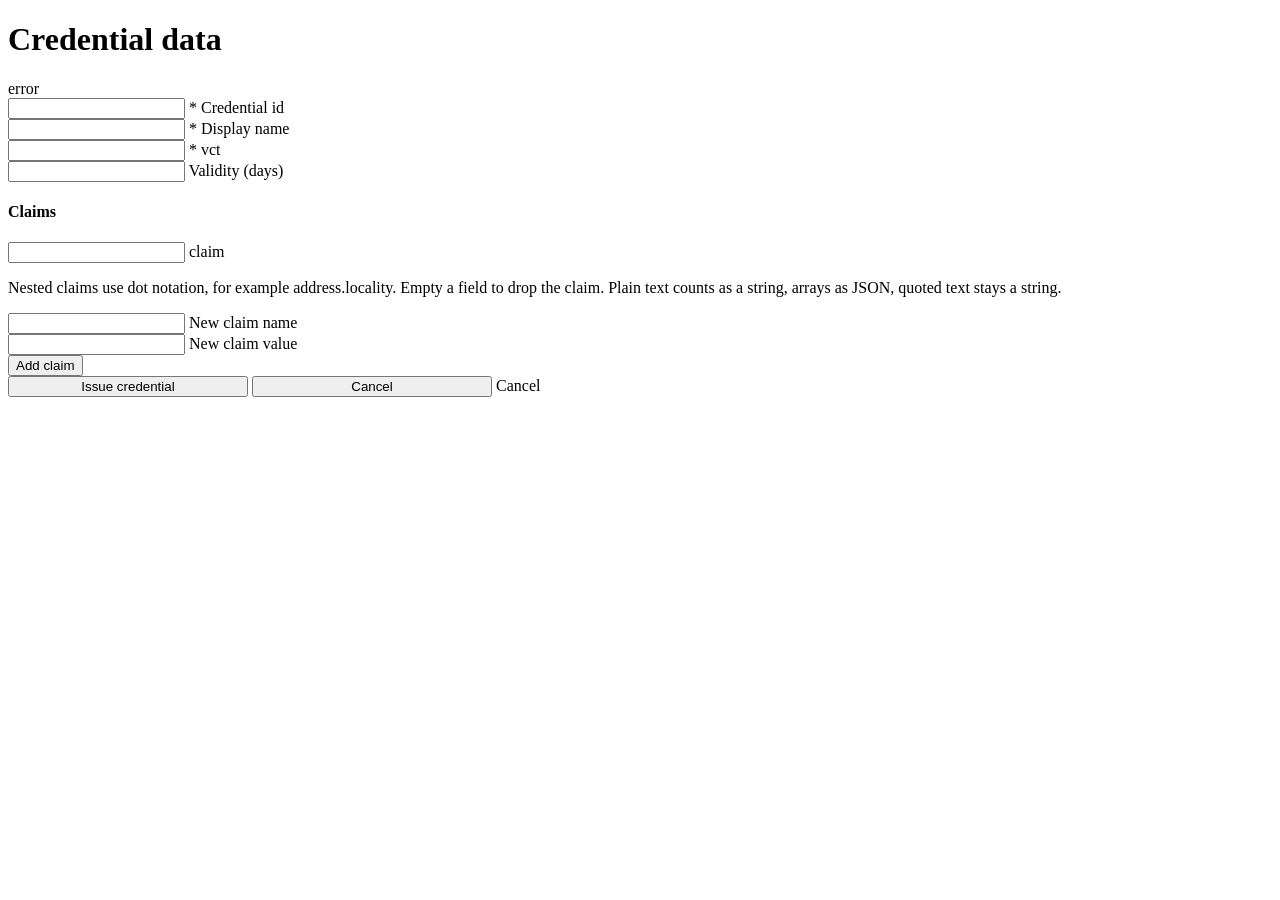
==== src/main/resources/views/credential_edit.html @ 95b6307b "style: match bundid-simulator layout and colors Signed-off-by: Dominik Schlosser <dominik.schlosser@" ====
<!DOCTYPE html>
<html lang="en" xmlns:th="http://www.thymeleaf.org">
<head data-th-insert="~{fragments/snippets :: head}">
    <title>EUDI Wallet Simulator</title>
</head>
<body>
<nav data-th-replace="~{fragments/snippets :: navbar}"></nav>
<div class="container">
    <h1>Credential data</h1>

    <form method="post" data-th-action="@{__${formAction}__}" data-th-object="${form}">
        <div id="form-error" class="alert alert-danger" data-th-if="${formError}" data-th-text="${formError}">error</div>
        <input type="hidden" data-th-if="*{flowState}" data-th-field="*{flowState}"/>

        <div class="row g-2 mb-3">
            <div class="col-4 form-floating">
                <input type="text" class="form-control" id="credential-id" data-th-field="*{id}"/>
                <label for="credential-id"><span class="text-danger">*</span> Credential id</label>
            </div>
            <div class="col-4 form-floating">
                <input type="text" class="form-control" id="credential-name" data-th-field="*{name}"/>
                <label for="credential-name"><span class="text-danger">*</span> Display name</label>
            </div>
            <div class="col-2 form-floating">
                <input type="text" class="form-control" id="credential-vct" data-th-field="*{vct}"/>
                <label for="credential-vct"><span class="text-danger">*</span> vct</label>
            </div>
            <div class="col-2 form-floating">
                <input type="number" class="form-control" id="validity-days" data-th-field="*{validityDays}"/>
                <label for="validity-days">Validity (days)</label>
            </div>
        </div>

        <h4>Claims</h4>
        <div class="row g-2 mb-2">
            <div class="col-6 form-floating" data-th-each="claim : *{claimValues}">
                <input type="text" class="form-control"
                       data-th-id="'claim-' + ${claim.key}"
                       data-th-name="'claimValues[' + ${claim.key} + ']'"
                       data-th-value="${claim.value}"/>
                <label data-th-for="'claim-' + ${claim.key}" data-th-text="${claim.key}">claim</label>
            </div>
        </div>
        <p class="text-muted">
            Nested claims use dot notation, for example address.locality. Empty a field to drop
            the claim. Plain text counts as a string, arrays as JSON, quoted text stays a string.
        </p>

        <div class="row g-2 mb-3">
            <div class="col-3 form-floating">
                <input type="text" class="form-control" id="new-claim-name" data-th-field="*{newClaimName}"/>
                <label for="new-claim-name">New claim name</label>
            </div>
            <div class="col-3 form-floating">
                <input type="text" class="form-control" id="new-claim-value" data-th-field="*{newClaimValue}"/>
                <label for="new-claim-value">New claim value</label>
            </div>
            <div class="col-2 d-flex align-items-center">
                <button type="submit" class="btn btn-outline-secondary" id="add-claim"
                        name="action" value="add-claim">Add claim</button>
            </div>
        </div>

        <button type="submit" class="btn btn-primary" id="issue-credential" style="width:15rem"
                data-th-text="*{flowState} != null ? 'Issue &amp; present' : 'Issue credential'">Issue credential</button>
        <button type="submit" class="btn btn-secondary" id="cancel-edit" style="width:15rem"
                data-th-if="*{flowState}"
                data-th-formaction="@{__${basepath}__/authorize/edit/cancel}"
                formnovalidate>Cancel</button>
        <a class="btn btn-secondary" id="cancel-edit" style="width:15rem"
           data-th-unless="*{flowState}" data-th-href="@{__${basepath}__/}">Cancel</a>
    </form>
</div>
<footer data-th-replace="~{fragments/snippets :: footer}"></footer>
</body>
</html>
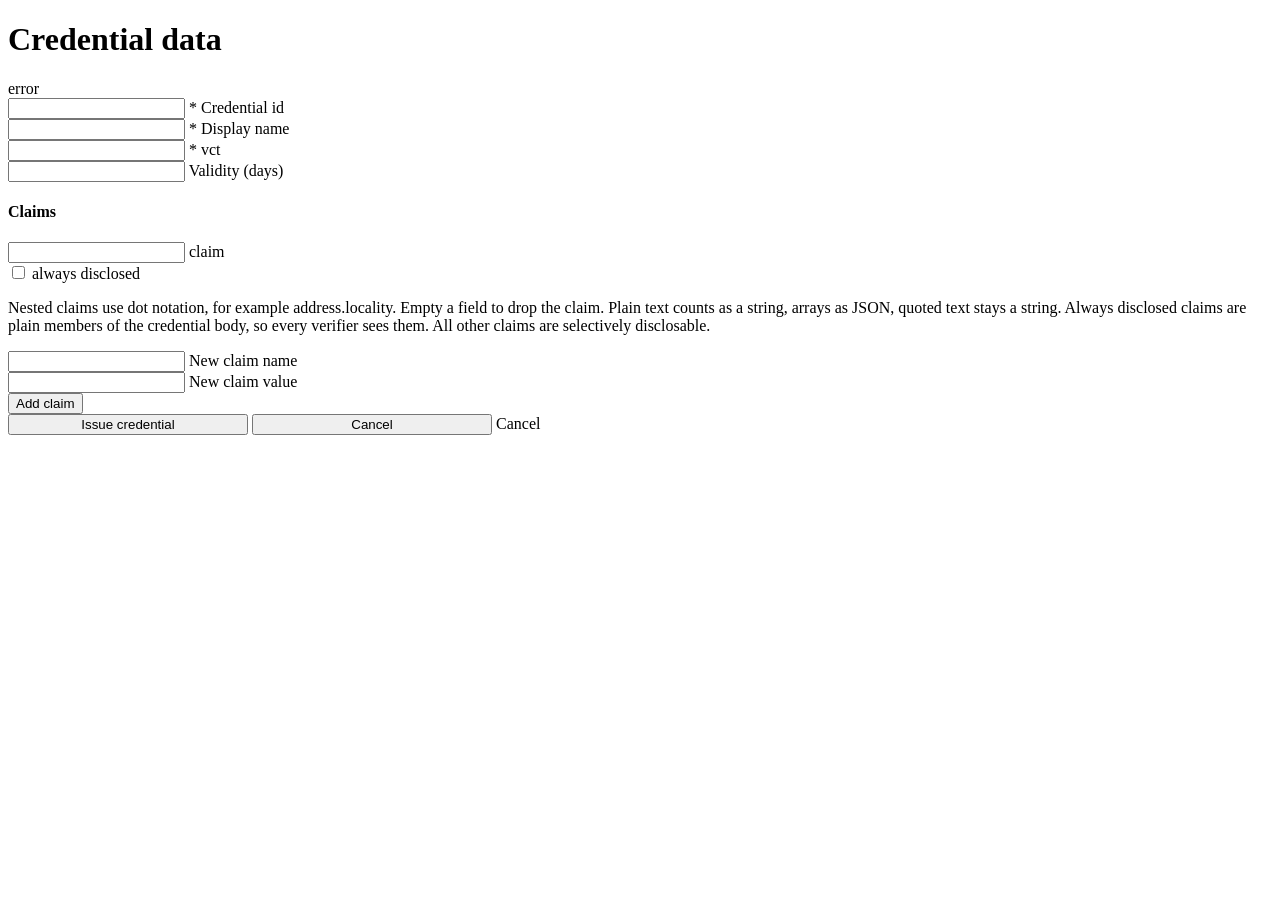
==== commit 01cd9601: "feat: configurable always disclosed claims and user chosen claim and credential sets Signed-off-by: " ====
--- a/src/main/resources/views/credential_edit.html
+++ b/src/main/resources/views/credential_edit.html
@@ -32,18 +32,30 @@
         </div>
 
         <h4>Claims</h4>
-        <div class="row g-2 mb-2">
-            <div class="col-6 form-floating" data-th-each="claim : *{claimValues}">
+        <div class="row g-2 mb-2" data-th-each="claim : *{claimValues}">
+            <div class="col-6 form-floating">
                 <input type="text" class="form-control"
                        data-th-id="'claim-' + ${claim.key}"
                        data-th-name="'claimValues[' + ${claim.key} + ']'"
                        data-th-value="${claim.value}"/>
                 <label data-th-for="'claim-' + ${claim.key}" data-th-text="${claim.key}">claim</label>
             </div>
+            <div class="col-4 form-check d-flex align-items-center">
+                <input type="checkbox" class="form-check-input me-2"
+                       data-th-id="'always-disclosed-' + ${claim.key}"
+                       data-th-name="'claimAlwaysDisclosed[' + ${claim.key} + ']'"
+                       value="true"
+                       data-th-checked="${form.claimAlwaysDisclosed.get(claim.key)}"/>
+                <label class="form-check-label" data-th-for="'always-disclosed-' + ${claim.key}">
+                    always disclosed
+                </label>
+            </div>
         </div>
         <p class="text-muted">
             Nested claims use dot notation, for example address.locality. Empty a field to drop
             the claim. Plain text counts as a string, arrays as JSON, quoted text stays a string.
+            Always disclosed claims are plain members of the credential body, so every verifier
+            sees them. All other claims are selectively disclosable.
         </p>
 
         <div class="row g-2 mb-3">
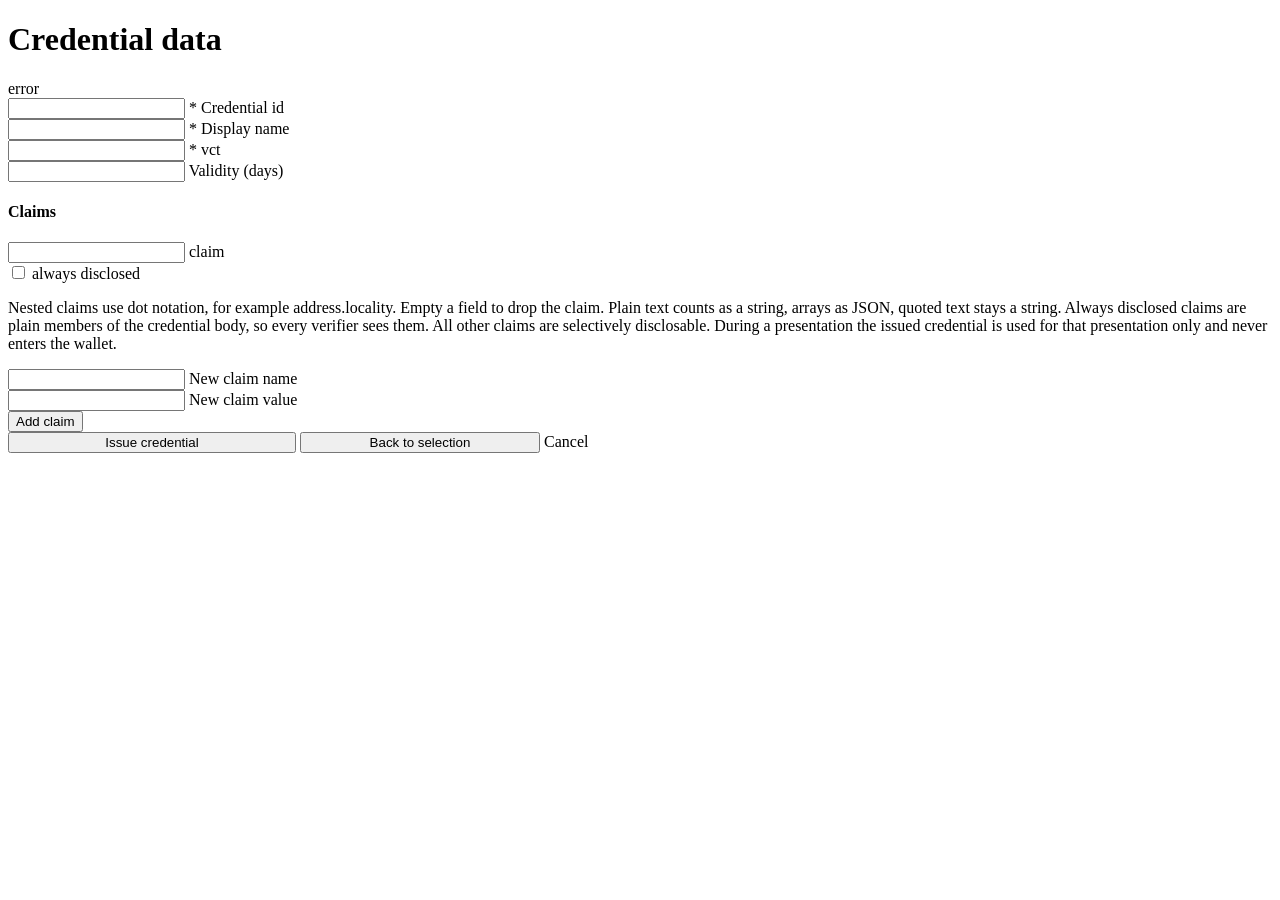
==== commit d3cb2fef: "feat: issue credentials during a presentation for that presentation only Signed-off-by: Dominik Schl" ====
--- a/src/main/resources/views/credential_edit.html
+++ b/src/main/resources/views/credential_edit.html
@@ -11,6 +11,8 @@
     <form method="post" data-th-action="@{__${formAction}__}" data-th-object="${form}">
         <div id="form-error" class="alert alert-danger" data-th-if="${formError}" data-th-text="${formError}">error</div>
         <input type="hidden" data-th-if="*{flowState}" data-th-field="*{flowState}"/>
+        <input type="hidden" data-th-if="*{singlePresentationCredential}"
+               data-th-field="*{singlePresentationCredential}"/>
 
         <div class="row g-2 mb-3">
             <div class="col-4 form-floating">
@@ -55,7 +57,8 @@
             Nested claims use dot notation, for example address.locality. Empty a field to drop
             the claim. Plain text counts as a string, arrays as JSON, quoted text stays a string.
             Always disclosed claims are plain members of the credential body, so every verifier
-            sees them. All other claims are selectively disclosable.
+            sees them. All other claims are selectively disclosable. During a presentation the
+            issued credential is used for that presentation only and never enters the wallet.
         </p>
 
         <div class="row g-2 mb-3">
@@ -73,12 +76,12 @@
             </div>
         </div>
 
-        <button type="submit" class="btn btn-primary" id="issue-credential" style="width:15rem"
-                data-th-text="*{flowState} != null ? 'Issue &amp; present' : 'Issue credential'">Issue credential</button>
+        <button type="submit" class="btn btn-primary" id="issue-credential" style="width:18rem"
+                data-th-text="*{flowState} != null ? 'Issue for this presentation' : 'Issue credential'">Issue credential</button>
         <button type="submit" class="btn btn-secondary" id="cancel-edit" style="width:15rem"
                 data-th-if="*{flowState}"
                 data-th-formaction="@{__${basepath}__/authorize/edit/cancel}"
-                formnovalidate>Cancel</button>
+                formnovalidate>Back to selection</button>
         <a class="btn btn-secondary" id="cancel-edit" style="width:15rem"
            data-th-unless="*{flowState}" data-th-href="@{__${basepath}__/}">Cancel</a>
     </form>
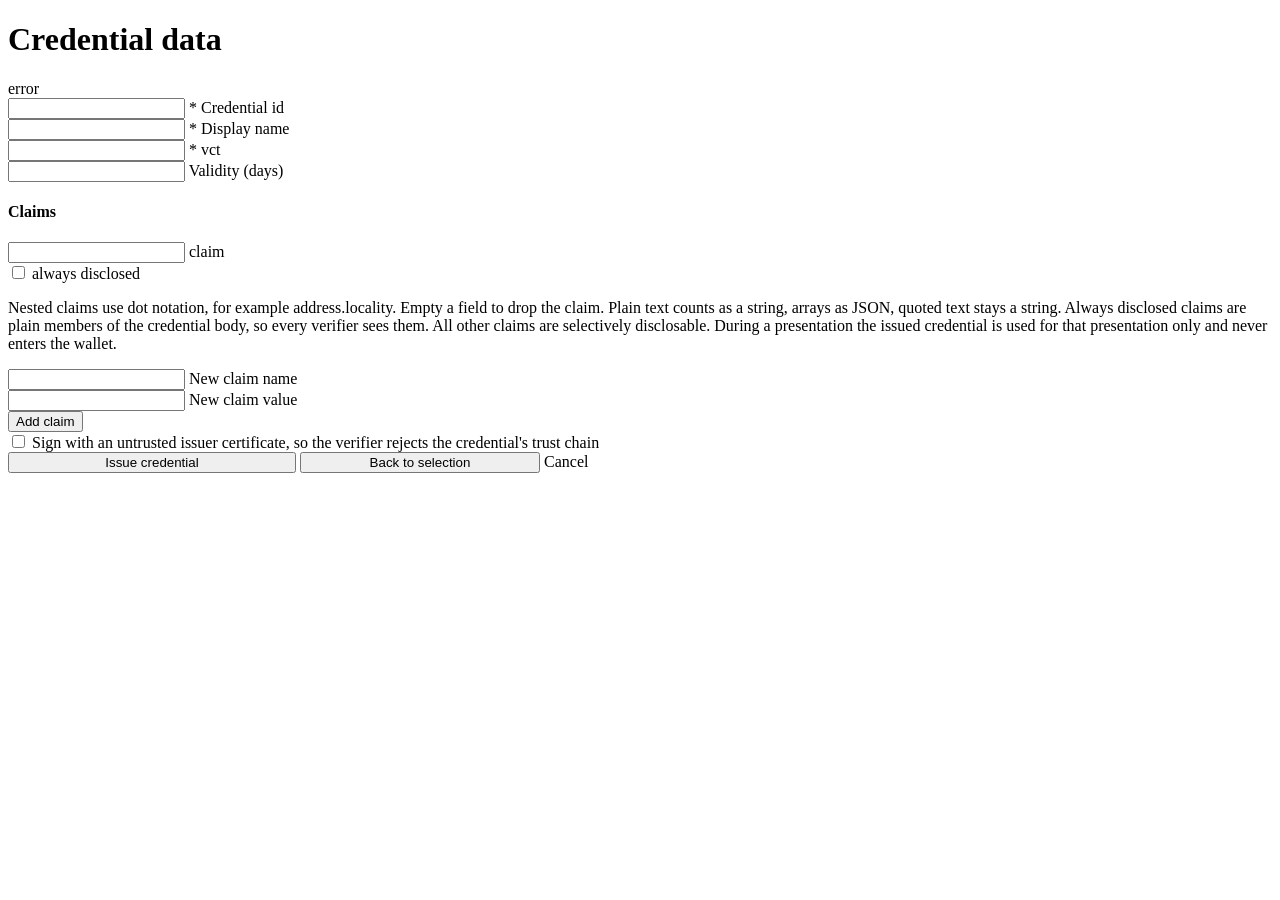
==== commit b1b452a7: "feat: allow presentation of invalid credentials to test error cases Signed-off-by: Dominik Schlosser" ====
--- a/src/main/resources/views/credential_edit.html
+++ b/src/main/resources/views/credential_edit.html
@@ -1,8 +1,6 @@
 <!DOCTYPE html>
 <html lang="en" xmlns:th="http://www.thymeleaf.org">
-<head data-th-insert="~{fragments/snippets :: head}">
-    <title>EUDI Wallet Simulator</title>
-</head>
+<head data-th-replace="~{fragments/snippets :: head}"></head>
 <body>
 <nav data-th-replace="~{fragments/snippets :: navbar}"></nav>
 <div class="container">
@@ -11,8 +9,16 @@
     <form method="post" data-th-action="@{__${formAction}__}" data-th-object="${form}">
         <div id="form-error" class="alert alert-danger" data-th-if="${formError}" data-th-text="${formError}">error</div>
         <input type="hidden" data-th-if="*{flowState}" data-th-field="*{flowState}"/>
-        <input type="hidden" data-th-if="*{singlePresentationCredential}"
-               data-th-field="*{singlePresentationCredential}"/>
+        <input type="hidden" data-th-if="*{singlePresentationCredentials}" data-th-field="*{singlePresentationCredentials}"/>
+        <input type="hidden" data-th-if="*{statusIndex} != null" data-th-field="*{statusIndex}"/>
+        <input type="hidden" data-th-if="*{editQueryId}" data-th-field="*{editQueryId}"/>
+        <input type="hidden" data-th-if="*{flowState}" data-th-field="*{showAll}"/>
+        <input type="hidden" data-th-each="entry : *{selection}"
+               data-th-name="'selection[' + ${entry.key} + ']'" data-th-value="${entry.value}"/>
+        <input type="hidden" data-th-each="entry : *{setOption}"
+               data-th-name="'setOption[' + ${entry.key} + ']'" data-th-value="${entry.value}"/>
+        <input type="hidden" data-th-each="entry : *{claimSet}"
+               data-th-name="'claimSet[' + ${entry.key} + ']'" data-th-value="${entry.value}"/>
 
         <div class="row g-2 mb-3">
             <div class="col-4 form-floating">
@@ -76,6 +82,13 @@
             </div>
         </div>
 
+        <div class="form-check form-switch mb-3">
+            <input class="form-check-input" type="checkbox" id="untrusted-issuer" data-th-field="*{untrustedIssuer}"/>
+            <label class="form-check-label" for="untrusted-issuer">
+                Sign with an untrusted issuer certificate, so the verifier rejects the credential's trust chain
+            </label>
+        </div>
+
         <button type="submit" class="btn btn-primary" id="issue-credential" style="width:18rem"
                 data-th-text="*{flowState} != null ? 'Issue for this presentation' : 'Issue credential'">Issue credential</button>
         <button type="submit" class="btn btn-secondary" id="cancel-edit" style="width:15rem"
